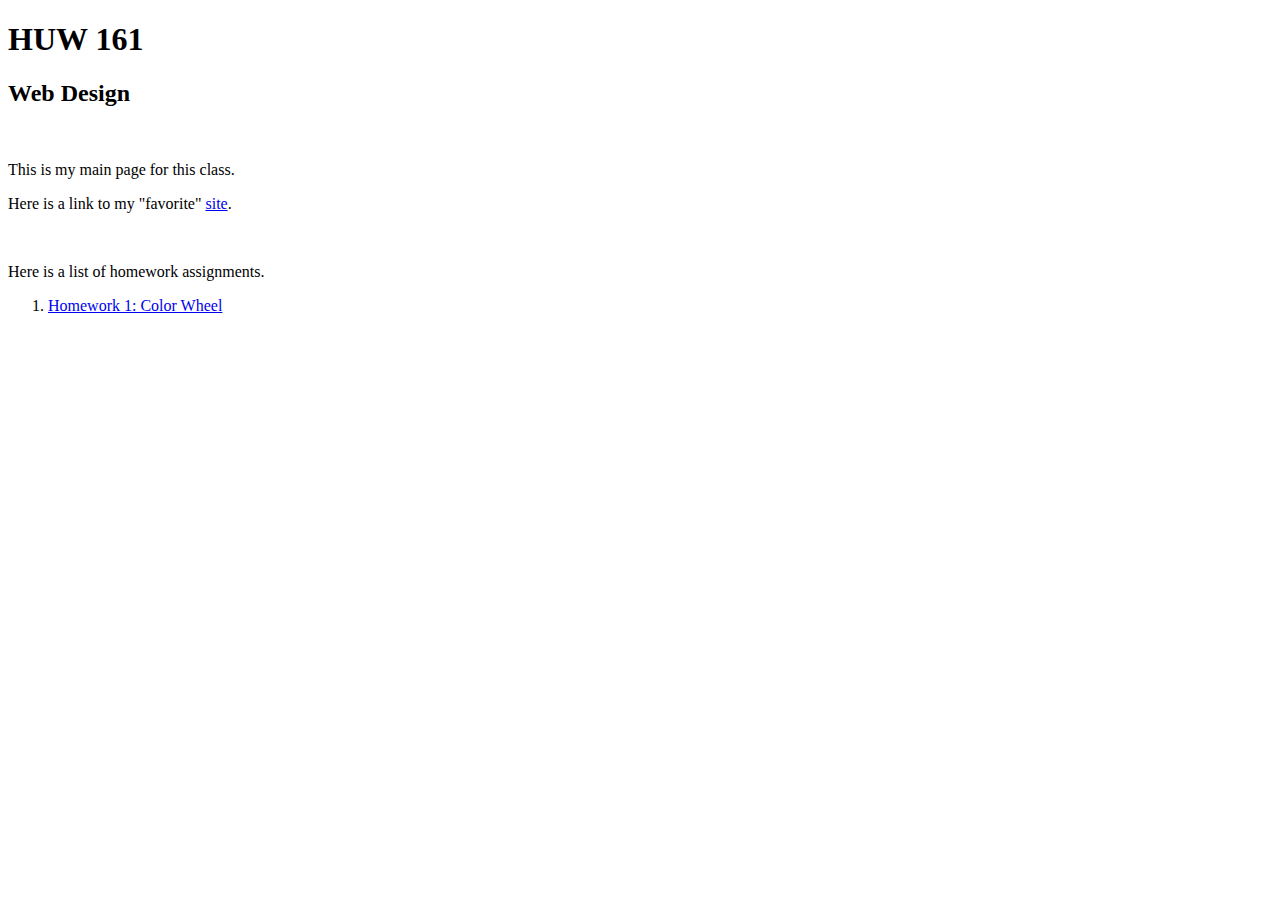
==== index.html @ c80ec366 "added link to homework1.html" ====
<!DOCTYPE html>
<html>
<head>
  <title>Main Page</title>
<head>
<body>
  <h1>HUW 161</h1>
  <h2>Web Design</h2>
  <br>
  <p>
    This is my main page for this class.
  </p>
  <p>
    Here is a link to my "favorite" <a href="https://www.amazon.com/" target="_blank">site</a>.
  </p>
  <br>
  <p>Here is a list of homework assignments.</p>
    <ol>
      <li><a href="https://rileyco1.github.io/huw161/homework1.html">Homework 1: Color Wheel</a></li>
    </ol>
</body>
</html>
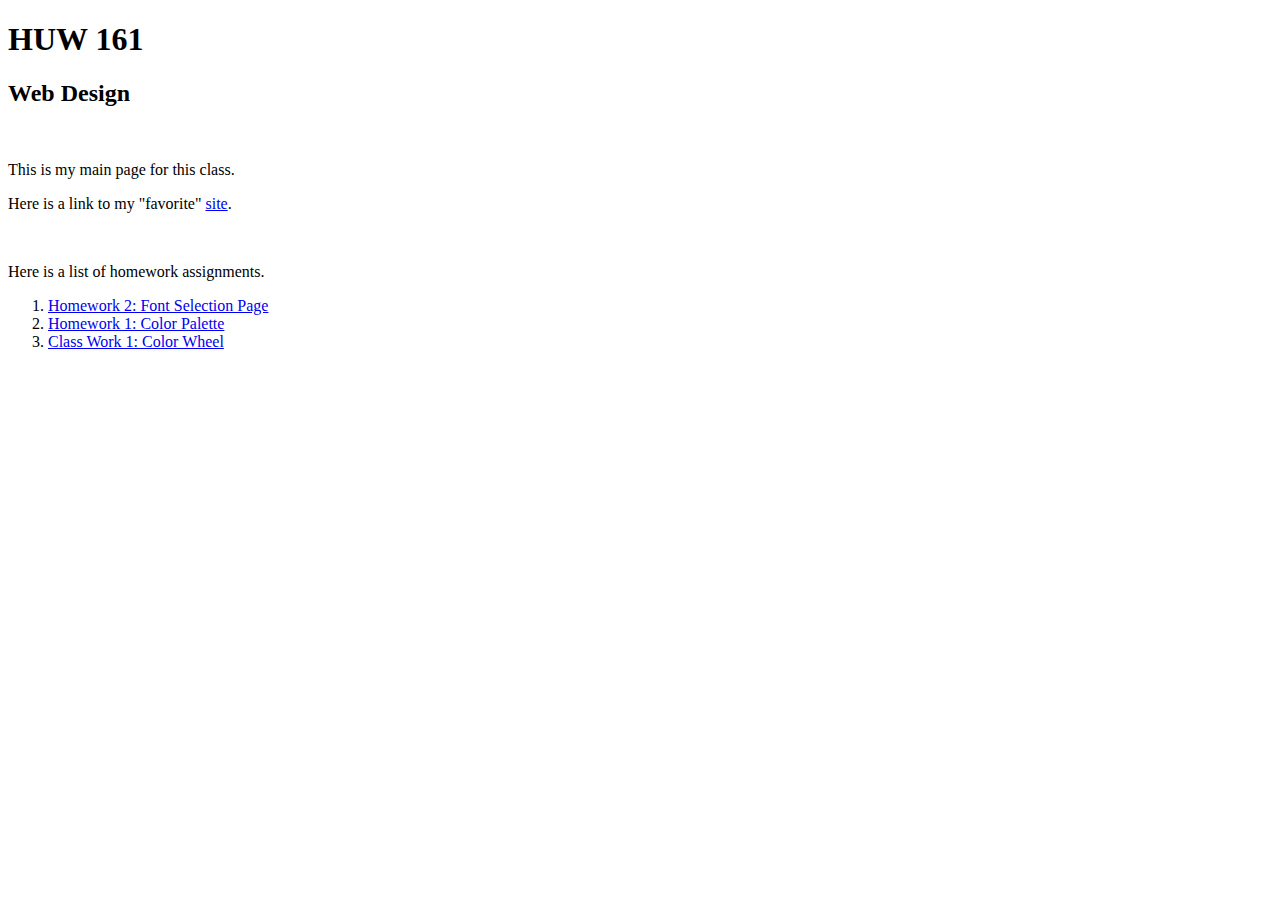
==== commit 6900cb26: "fixed link to homework 2" ====
--- a/index.html
+++ b/index.html
@@ -16,7 +16,9 @@
   <br>
   <p>Here is a list of homework assignments.</p>
     <ol>
-      <li><a href="https://rileyco1.github.io/huw161/homework1.html">Homework 1: Color Wheel</a></li>
+      <li><a href="https://rileyco1.github.io/huw161/week4/index.html">Homework 2: Font Selection Page</a></li>
+      <li><a href="https://rileyco1.github.io/huw161/assignment1.html">Homework 1: Color Palette</a></li>
+      <li><a href="https://rileyco1.github.io/huw161/homework1.html">Class Work 1: Color Wheel</a></li>
     </ol>
 </body>
 </html>
